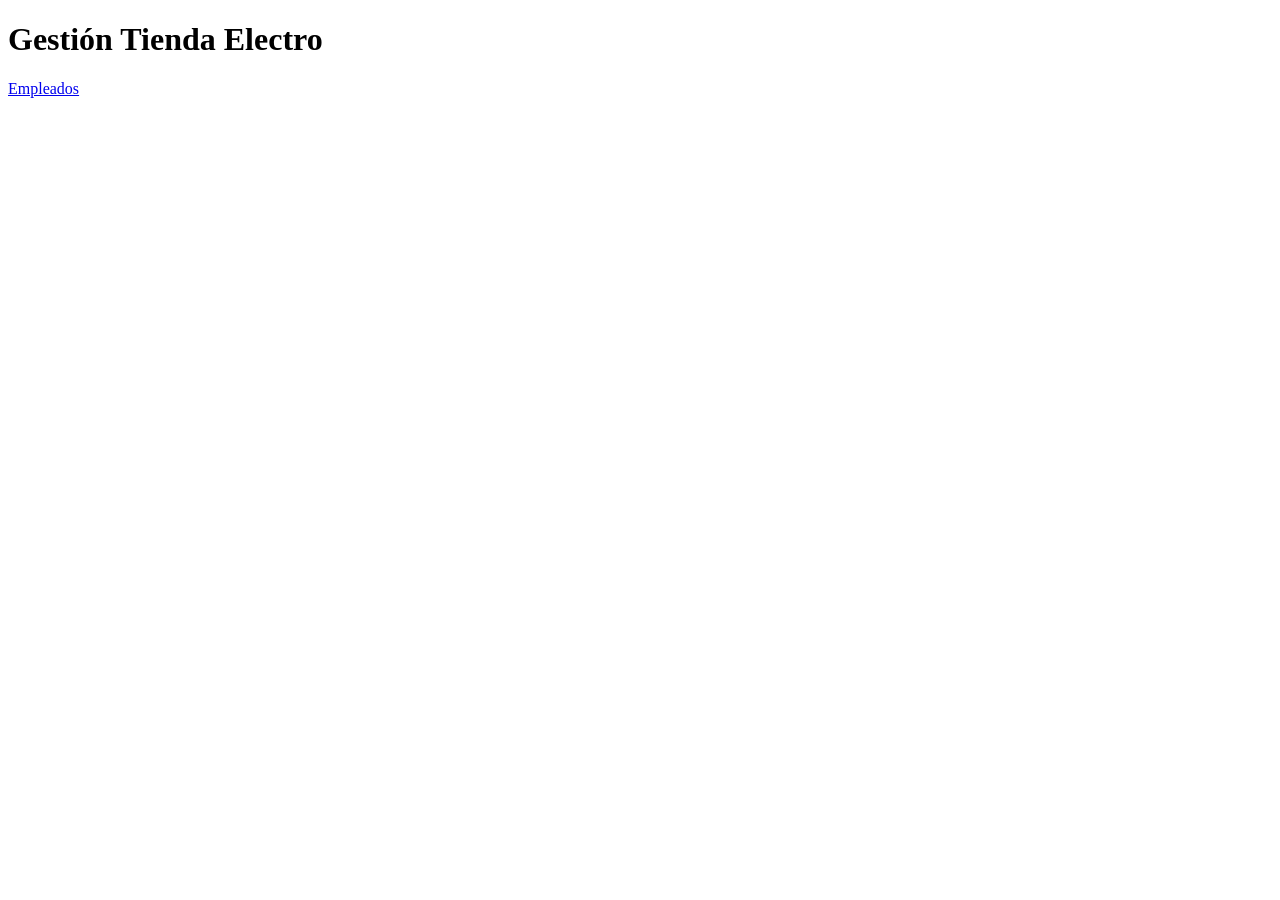
==== src/main/resources/templates/index.html @ d323ce59 "Creacion de lista de empleados y add empleados" ====
<!DOCTYPE html>
<html xmlns:th="http://www.thymeleaf.org">
<head>
    <meta charset="UTF-8">
    <title>Tienda Electro</title>
    <link rel="stylesheet" th:href="@{/css/styles.css}">
</head>
<body>
    <div class="contenedor">
        <h1>Gestión Tienda Electro</h1>
        <div class="acciones">
            <a class="btn" href="/empleados">Empleados</a>
        </div>
    </div>
</body>
</html>
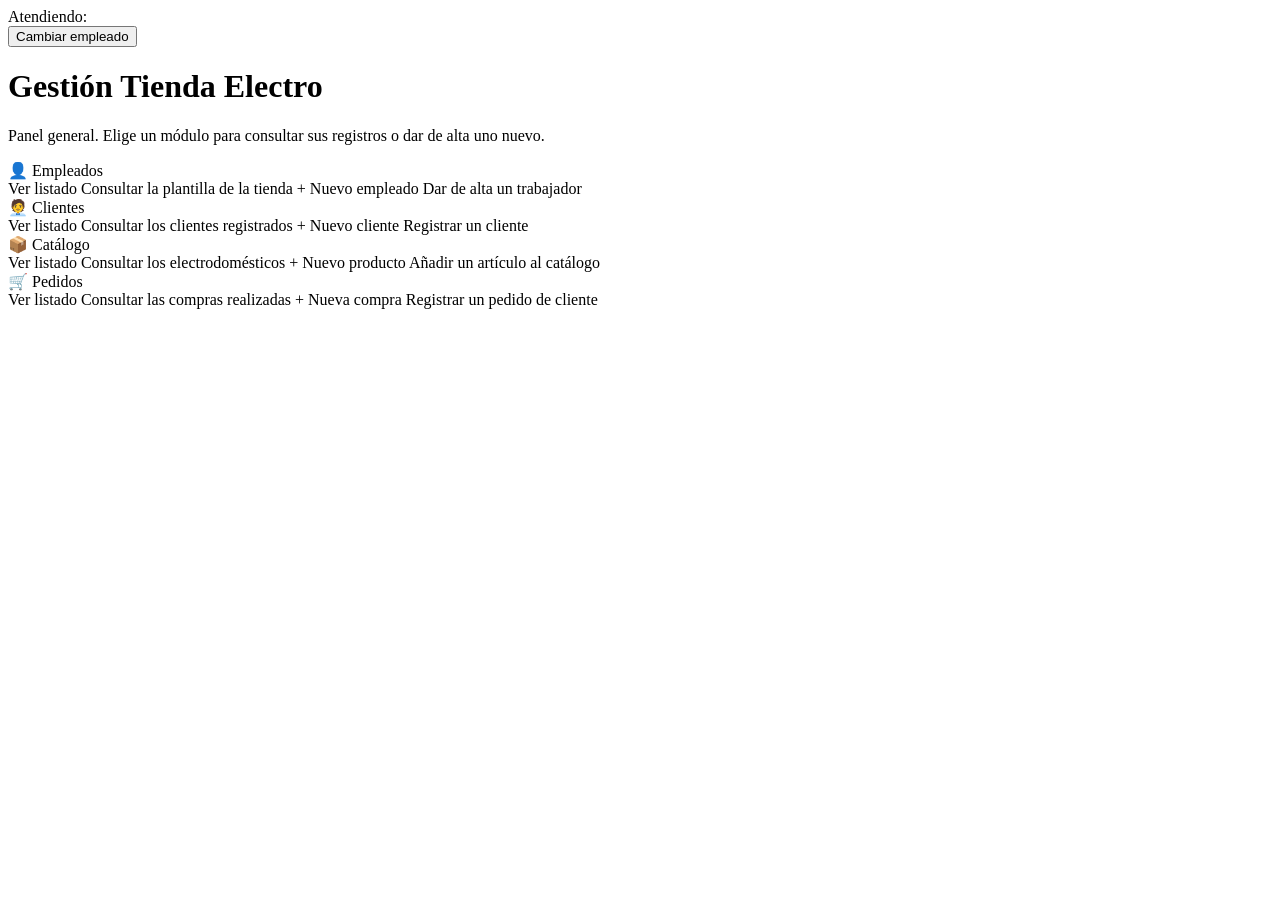
==== commit 194acc1f: "Creacion de lista de empleados y add empleados" ====
--- a/src/main/resources/templates/index.html
+++ b/src/main/resources/templates/index.html
@@ -1,15 +1,79 @@
 <!DOCTYPE html>
-<html xmlns:th="http://www.thymeleaf.org">
+<html xmlns:th="http://www.thymeleaf.org" lang="es">
 <head>
     <meta charset="UTF-8">
+    <meta name="viewport" content="width=device-width, initial-scale=1.0">
     <title>Tienda Electro</title>
     <link rel="stylesheet" th:href="@{/css/styles.css}">
 </head>
 <body>
     <div class="contenedor">
+        <!-- Recuerda quién está operando; el nombre lo publica EmpleadoSesionAdvice
+             en el modelo de todas las vistas. -->
+        <div class="barra-sesion">
+            <span>Atendiendo: <strong th:text="${empleadoActual}"></strong></span>
+            <form th:action="@{/acceso/salir}" method="post">
+                <button class="btn btn-secundario btn-mini" type="submit">Cambiar empleado</button>
+            </form>
+        </div>
+
         <h1>Gestión Tienda Electro</h1>
-        <div class="acciones">
-            <a class="btn" href="/empleados">Empleados</a>
+        <p>Panel general. Elige un módulo para consultar sus registros o dar de alta uno nuevo.</p>
+
+        <div class="tablero">
+
+            <!-- Columna: Empleados -->
+            <div class="columna">
+                <div class="columna-titulo">👤 Empleados</div>
+                <a class="kanban-card" th:href="@{/empleados}">
+                    <span class="kanban-card-titulo">Ver listado</span>
+                    <span class="kanban-card-desc">Consultar la plantilla de la tienda</span>
+                </a>
+                <a class="kanban-card kanban-card--crear" th:href="@{/empleados/nuevo}">
+                    <span class="kanban-card-titulo">+ Nuevo empleado</span>
+                    <span class="kanban-card-desc">Dar de alta un trabajador</span>
+                </a>
+            </div>
+
+            <!-- Columna: Clientes -->
+            <div class="columna">
+                <div class="columna-titulo">🧑‍💼 Clientes</div>
+                <a class="kanban-card" th:href="@{/clientes}">
+                    <span class="kanban-card-titulo">Ver listado</span>
+                    <span class="kanban-card-desc">Consultar los clientes registrados</span>
+                </a>
+                <a class="kanban-card kanban-card--crear" th:href="@{/clientes/nuevo}">
+                    <span class="kanban-card-titulo">+ Nuevo cliente</span>
+                    <span class="kanban-card-desc">Registrar un cliente</span>
+                </a>
+            </div>
+
+            <!-- Columna: Catálogo -->
+            <div class="columna">
+                <div class="columna-titulo">📦 Catálogo</div>
+                <a class="kanban-card" th:href="@{/productos}">
+                    <span class="kanban-card-titulo">Ver listado</span>
+                    <span class="kanban-card-desc">Consultar los electrodomésticos</span>
+                </a>
+                <a class="kanban-card kanban-card--crear" th:href="@{/productos/nuevo}">
+                    <span class="kanban-card-titulo">+ Nuevo producto</span>
+                    <span class="kanban-card-desc">Añadir un artículo al catálogo</span>
+                </a>
+            </div>
+
+            <!-- Columna: Pedidos -->
+            <div class="columna">
+                <div class="columna-titulo">🛒 Pedidos</div>
+                <a class="kanban-card" th:href="@{/pedidos}">
+                    <span class="kanban-card-titulo">Ver listado</span>
+                    <span class="kanban-card-desc">Consultar las compras realizadas</span>
+                </a>
+                <a class="kanban-card kanban-card--crear" th:href="@{/pedidos/nuevo}">
+                    <span class="kanban-card-titulo">+ Nueva compra</span>
+                    <span class="kanban-card-desc">Registrar un pedido de cliente</span>
+                </a>
+            </div>
+
         </div>
     </div>
 </body>
